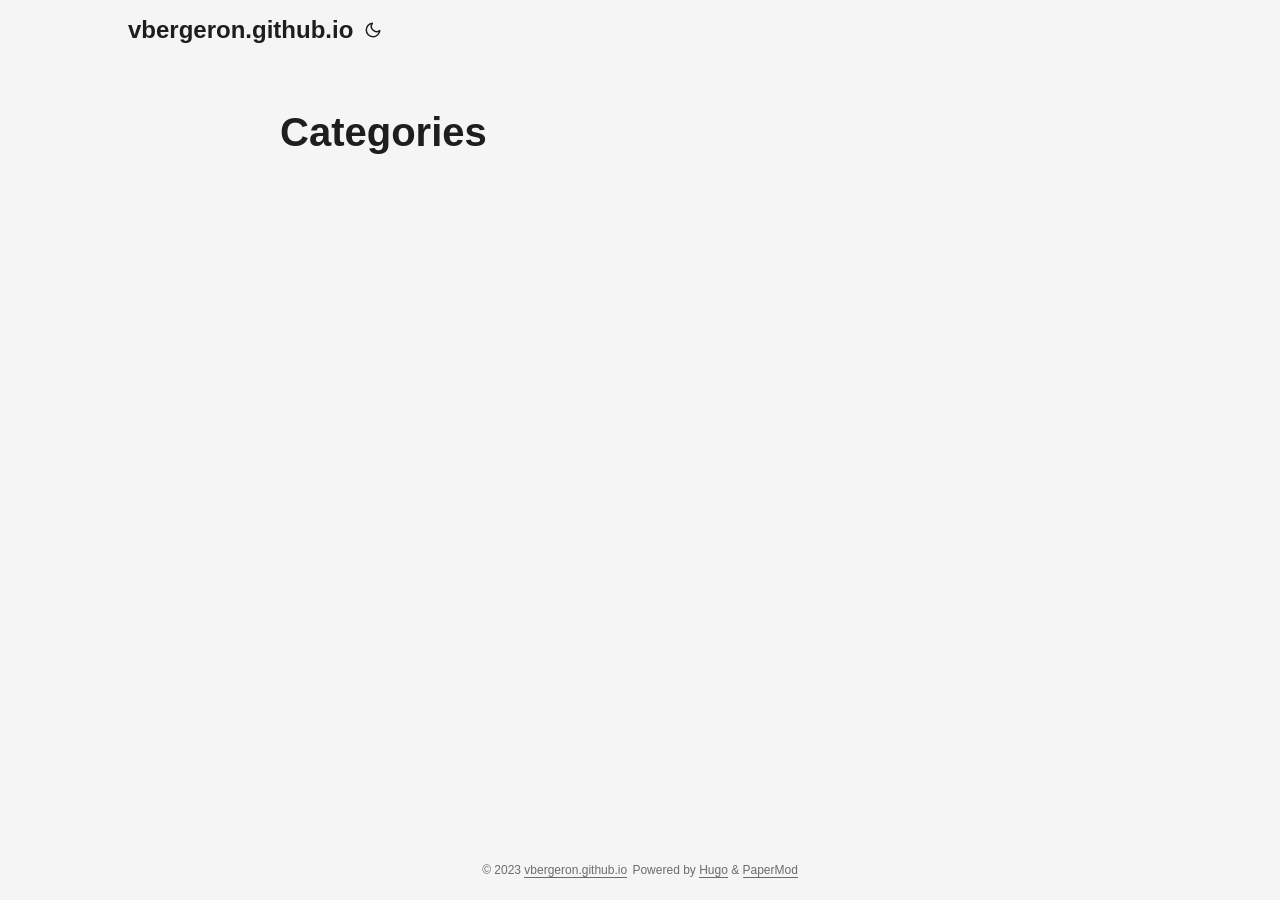
==== categories/index.html @ 91d8688d "0001-fieldmaps" ====
<!DOCTYPE html>
<html lang="en" dir="auto">

<head><meta charset="utf-8">
<meta http-equiv="X-UA-Compatible" content="IE=edge">
<meta name="viewport" content="width=device-width, initial-scale=1, shrink-to-fit=no">
<meta name="robots" content="index, follow">
<title>Categories | vbergeron.github.io</title>
<meta name="keywords" content="">
<meta name="description" content="">
<meta name="author" content="">
<link rel="canonical" href="http://example.org/categories/">
<link crossorigin="anonymous" href="/assets/css/stylesheet.3613efbd0b1772781e8f49935e973cae632a7f61471c05b17be155505ccf87b5.css" integrity="sha256-NhPvvQsXcngej0mTXpc8rmMqf2FHHAWxe&#43;FVUFzPh7U=" rel="preload stylesheet" as="style">
<link rel="icon" href="http://example.org/favicon.ico">
<link rel="icon" type="image/png" sizes="16x16" href="http://example.org/favicon-16x16.png">
<link rel="icon" type="image/png" sizes="32x32" href="http://example.org/favicon-32x32.png">
<link rel="apple-touch-icon" href="http://example.org/apple-touch-icon.png">
<link rel="mask-icon" href="http://example.org/safari-pinned-tab.svg">
<meta name="theme-color" content="#2e2e33">
<meta name="msapplication-TileColor" content="#2e2e33">
<link rel="alternate" type="application/rss+xml" href="http://example.org/categories/index.xml">
<noscript>
    <style>
        #theme-toggle,
        .top-link {
            display: none;
        }

    </style>
    <style>
        @media (prefers-color-scheme: dark) {
            :root {
                --theme: rgb(29, 30, 32);
                --entry: rgb(46, 46, 51);
                --primary: rgb(218, 218, 219);
                --secondary: rgb(155, 156, 157);
                --tertiary: rgb(65, 66, 68);
                --content: rgb(196, 196, 197);
                --hljs-bg: rgb(46, 46, 51);
                --code-bg: rgb(55, 56, 62);
                --border: rgb(51, 51, 51);
            }

            .list {
                background: var(--theme);
            }

            .list:not(.dark)::-webkit-scrollbar-track {
                background: 0 0;
            }

            .list:not(.dark)::-webkit-scrollbar-thumb {
                border-color: var(--theme);
            }
        }

    </style>
</noscript><meta property="og:title" content="Categories" />
<meta property="og:description" content="" />
<meta property="og:type" content="website" />
<meta property="og:url" content="http://example.org/categories/" />

<meta name="twitter:card" content="summary"/>
<meta name="twitter:title" content="Categories"/>
<meta name="twitter:description" content=""/>

</head>

<body class="list" id="top">
<script>
    if (localStorage.getItem("pref-theme") === "dark") {
        document.body.classList.add('dark');
    } else if (localStorage.getItem("pref-theme") === "light") {
        document.body.classList.remove('dark')
    } else if (window.matchMedia('(prefers-color-scheme: dark)').matches) {
        document.body.classList.add('dark');
    }

</script>

<header class="header">
    <nav class="nav">
        <div class="logo">
            <a href="http://example.org/" accesskey="h" title="vbergeron.github.io (Alt + H)">vbergeron.github.io</a>
            <div class="logo-switches">
                <button id="theme-toggle" accesskey="t" title="(Alt + T)">
                    <svg id="moon" xmlns="http://www.w3.org/2000/svg" width="24" height="18" viewBox="0 0 24 24"
                        fill="none" stroke="currentColor" stroke-width="2" stroke-linecap="round"
                        stroke-linejoin="round">
                        <path d="M21 12.79A9 9 0 1 1 11.21 3 7 7 0 0 0 21 12.79z"></path>
                    </svg>
                    <svg id="sun" xmlns="http://www.w3.org/2000/svg" width="24" height="18" viewBox="0 0 24 24"
                        fill="none" stroke="currentColor" stroke-width="2" stroke-linecap="round"
                        stroke-linejoin="round">
                        <circle cx="12" cy="12" r="5"></circle>
                        <line x1="12" y1="1" x2="12" y2="3"></line>
                        <line x1="12" y1="21" x2="12" y2="23"></line>
                        <line x1="4.22" y1="4.22" x2="5.64" y2="5.64"></line>
                        <line x1="18.36" y1="18.36" x2="19.78" y2="19.78"></line>
                        <line x1="1" y1="12" x2="3" y2="12"></line>
                        <line x1="21" y1="12" x2="23" y2="12"></line>
                        <line x1="4.22" y1="19.78" x2="5.64" y2="18.36"></line>
                        <line x1="18.36" y1="5.64" x2="19.78" y2="4.22"></line>
                    </svg>
                </button>
            </div>
        </div>
        <ul id="menu">
        </ul>
    </nav>
</header>
<main class="main">
<header class="page-header">
    <h1>Categories</h1>
</header>

<ul class="terms-tags">
</ul>
    </main>
    
<footer class="footer">
    <span>&copy; 2023 <a href="http://example.org/">vbergeron.github.io</a></span>
    <span>
        Powered by
        <a href="https://gohugo.io/" rel="noopener noreferrer" target="_blank">Hugo</a> &
        <a href="https://github.com/adityatelange/hugo-PaperMod/" rel="noopener" target="_blank">PaperMod</a>
    </span>
</footer>
<a href="#top" aria-label="go to top" title="Go to Top (Alt + G)" class="top-link" id="top-link" accesskey="g">
    <svg xmlns="http://www.w3.org/2000/svg" viewBox="0 0 12 6" fill="currentColor">
        <path d="M12 6H0l6-6z" />
    </svg>
</a>

<script>
    let menu = document.getElementById('menu')
    if (menu) {
        menu.scrollLeft = localStorage.getItem("menu-scroll-position");
        menu.onscroll = function () {
            localStorage.setItem("menu-scroll-position", menu.scrollLeft);
        }
    }

    document.querySelectorAll('a[href^="#"]').forEach(anchor => {
        anchor.addEventListener("click", function (e) {
            e.preventDefault();
            var id = this.getAttribute("href").substr(1);
            if (!window.matchMedia('(prefers-reduced-motion: reduce)').matches) {
                document.querySelector(`[id='${decodeURIComponent(id)}']`).scrollIntoView({
                    behavior: "smooth"
                });
            } else {
                document.querySelector(`[id='${decodeURIComponent(id)}']`).scrollIntoView();
            }
            if (id === "top") {
                history.replaceState(null, null, " ");
            } else {
                history.pushState(null, null, `#${id}`);
            }
        });
    });

</script>
<script>
    var mybutton = document.getElementById("top-link");
    window.onscroll = function () {
        if (document.body.scrollTop > 800 || document.documentElement.scrollTop > 800) {
            mybutton.style.visibility = "visible";
            mybutton.style.opacity = "1";
        } else {
            mybutton.style.visibility = "hidden";
            mybutton.style.opacity = "0";
        }
    };

</script>
<script>
    document.getElementById("theme-toggle").addEventListener("click", () => {
        if (document.body.className.includes("dark")) {
            document.body.classList.remove('dark');
            localStorage.setItem("pref-theme", 'light');
        } else {
            document.body.classList.add('dark');
            localStorage.setItem("pref-theme", 'dark');
        }
    })

</script>
</body>

</html>
---- assets/css/stylesheet.3613efbd0b1772781e8f49935e973cae632a7f61471c05b17be155505ccf87b5.css ----
/*
  PaperMod v7
  License: MIT https://github.com/adityatelange/hugo-PaperMod/blob/master/LICENSE
  Copyright (c) 2020 nanxiaobei and adityatelange
  Copyright (c) 2021-2023 adityatelange
*/
:root{--gap:24px;--content-gap:20px;--nav-width:1024px;--main-width:720px;--header-height:60px;--footer-height:60px;--radius:8px;--theme:rgb(255, 255, 255);--entry:rgb(255, 255, 255);--primary:rgb(30, 30, 30);--secondary:rgb(108, 108, 108);--tertiary:rgb(214, 214, 214);--content:rgb(31, 31, 31);--hljs-bg:rgb(28, 29, 33);--code-bg:rgb(245, 245, 245);--border:rgb(238, 238, 238)}.dark{--theme:rgb(29, 30, 32);--entry:rgb(46, 46, 51);--primary:rgb(218, 218, 219);--secondary:rgb(155, 156, 157);--tertiary:rgb(65, 66, 68);--content:rgb(196, 196, 197);--hljs-bg:rgb(46, 46, 51);--code-bg:rgb(55, 56, 62);--border:rgb(51, 51, 51)}.list{background:var(--code-bg)}.dark.list{background:var(--theme)}*,::after,::before{box-sizing:border-box}html{-webkit-tap-highlight-color:transparent;overflow-y:scroll}a,button,body,h1,h2,h3,h4,h5,h6{color:var(--primary)}body{font-family:-apple-system,BlinkMacSystemFont,segoe ui,Roboto,Oxygen,Ubuntu,Cantarell,open sans,helvetica neue,sans-serif;font-size:18px;line-height:1.6;word-break:break-word;background:var(--theme)}article,aside,figcaption,figure,footer,header,hgroup,main,nav,section,table{display:block}h1,h2,h3,h4,h5,h6{line-height:1.2}h1,h2,h3,h4,h5,h6,p{margin-top:0;margin-bottom:0}ul{padding:0}a{text-decoration:none}body,figure,ul{margin:0}table{width:100%;border-collapse:collapse;border-spacing:0;overflow-x:auto;word-break:keep-all}button,input,textarea{padding:0;font:inherit;background:0 0;border:0}input,textarea{outline:0}button,input[type=button],input[type=submit]{cursor:pointer}input:-webkit-autofill,textarea:-webkit-autofill{box-shadow:0 0 0 50px var(--theme)inset}img{display:block;max-width:100%}.not-found{position:absolute;left:0;right:0;display:flex;align-items:center;justify-content:center;height:80%;font-size:160px;font-weight:700}.archive-posts{width:100%;font-size:16px}.archive-year{margin-top:40px}.archive-year:not(:last-of-type){border-bottom:2px solid var(--border)}.archive-month{display:flex;align-items:flex-start;padding:10px 0}.archive-month-header{margin:25px 0;width:200px}.archive-month:not(:last-of-type){border-bottom:1px solid var(--border)}.archive-entry{position:relative;padding:5px;margin:10px 0}.archive-entry-title{margin:5px 0;font-weight:400}.archive-count,.archive-meta{color:var(--secondary);font-size:14px}.footer,.top-link{font-size:12px;color:var(--secondary)}.footer{max-width:calc(var(--main-width) + var(--gap) * 2);margin:auto;padding:calc((var(--footer-height) - var(--gap))/2)var(--gap);text-align:center;line-height:24px}.footer span{margin-inline-start:1px;margin-inline-end:1px}.footer span:last-child{white-space:nowrap}.footer a{color:inherit;border-bottom:1px solid var(--secondary)}.footer a:hover{border-bottom:1px solid var(--primary)}.top-link{visibility:hidden;position:fixed;bottom:60px;right:30px;z-index:99;background:var(--tertiary);width:42px;height:42px;padding:12px;border-radius:64px;transition:visibility .5s,opacity .8s linear}.top-link,.top-link svg{filter:drop-shadow(0 0 0 var(--theme))}.footer a:hover,.top-link:hover{color:var(--primary)}.top-link:focus,#theme-toggle:focus{outline:0}.nav{display:flex;flex-wrap:wrap;justify-content:space-between;max-width:calc(var(--nav-width) + var(--gap) * 2);margin-inline-start:auto;margin-inline-end:auto;line-height:var(--header-height)}.nav a{display:block}.logo,#menu{display:flex;margin:auto var(--gap)}.logo{flex-wrap:inherit}.logo a{font-size:24px;font-weight:700}.logo a img,.logo a svg{display:inline;vertical-align:middle;pointer-events:none;transform:translate(0,-10%);border-radius:6px;margin-inline-end:8px}button#theme-toggle{font-size:26px;margin:auto 4px}body.dark #moon{vertical-align:middle;display:none}body:not(.dark) #sun{display:none}#menu{list-style:none;word-break:keep-all;overflow-x:auto;white-space:nowrap}#menu li+li{margin-inline-start:var(--gap)}#menu a{font-size:16px}#menu .active{font-weight:500;border-bottom:2px solid}.lang-switch li,.lang-switch ul,.logo-switches{display:inline-flex;margin:auto 4px}.lang-switch{display:flex;flex-wrap:inherit}.lang-switch a{margin:auto 3px;font-size:16px;font-weight:500}.logo-switches{flex-wrap:inherit}.main{position:relative;min-height:calc(100vh - var(--header-height) - var(--footer-height));max-width:calc(var(--main-width) + var(--gap) * 2);margin:auto;padding:var(--gap)}.page-header h1{font-size:40px}.pagination{display:flex}.pagination a{color:var(--theme);font-size:13px;line-height:36px;background:var(--primary);border-radius:calc(36px/2);padding:0 16px}.pagination .next{margin-inline-start:auto}.social-icons{padding:12px 0}.social-icons a:not(:last-of-type){margin-inline-end:12px}.social-icons a svg{height:26px;width:26px}code{direction:ltr}div.highlight,pre{position:relative}.copy-code{display:none;position:absolute;top:4px;right:4px;color:rgba(255,255,255,.8);background:rgba(78,78,78,.8);border-radius:var(--radius);padding:0 5px;font-size:14px;user-select:none}div.highlight:hover .copy-code,pre:hover .copy-code{display:block}.first-entry{position:relative;display:flex;flex-direction:column;justify-content:center;min-height:320px;margin:var(--gap)0 calc(var(--gap) * 2)}.first-entry .entry-header{overflow:hidden;display:-webkit-box;-webkit-box-orient:vertical;-webkit-line-clamp:3}.first-entry .entry-header h1{font-size:34px;line-height:1.3}.first-entry .entry-content{margin:14px 0;font-size:16px;-webkit-line-clamp:3}.first-entry .entry-footer{font-size:14px}.home-info .entry-content{-webkit-line-clamp:unset}.post-entry{position:relative;margin-bottom:var(--gap);padding:var(--gap);background:var(--entry);border-radius:var(--radius);transition:transform .1s;border:1px solid var(--border)}.post-entry:active{transform:scale(.96)}.tag-entry .entry-cover{display:none}.entry-header h2{font-size:24px;line-height:1.3}.entry-content{margin:8px 0;color:var(--secondary);font-size:14px;line-height:1.6;overflow:hidden;display:-webkit-box;-webkit-box-orient:vertical;-webkit-line-clamp:2}.entry-footer{color:var(--secondary);font-size:13px}.entry-link{position:absolute;left:0;right:0;top:0;bottom:0}.entry-cover,.entry-isdraft{font-size:14px;color:var(--secondary)}.entry-cover{margin-bottom:var(--gap);text-align:center}.entry-cover img{border-radius:var(--radius);pointer-events:none;width:100%;height:auto}.entry-cover a{color:var(--secondary);box-shadow:0 1px 0 var(--primary)}.page-header,.post-header{margin:24px auto var(--content-gap)}.post-title{margin-bottom:2px;font-size:40px}.post-description{margin-top:10px;margin-bottom:5px}.post-meta,.breadcrumbs{color:var(--secondary);font-size:14px;display:flex;flex-wrap:wrap}.post-meta .i18n_list li{display:inline-flex;list-style:none;margin:auto 3px;box-shadow:0 1px 0 var(--secondary)}.breadcrumbs a{font-size:16px}.post-content{color:var(--content)}.post-content h3,.post-content h4,.post-content h5,.post-content h6{margin:24px 0 16px}.post-content h1{margin:40px auto 32px;font-size:40px}.post-content h2{margin:32px auto 24px;font-size:32px}.post-content h3{font-size:24px}.post-content h4{font-size:16px}.post-content h5{font-size:14px}.post-content h6{font-size:12px}.post-content a,.toc a:hover{box-shadow:0 1px;box-decoration-break:clone;-webkit-box-decoration-break:clone}.post-content a code{margin:auto 0;border-radius:0;box-shadow:0 -1px 0 var(--primary)inset}.post-content del{text-decoration:line-through}.post-content dl,.post-content ol,.post-content p,.post-content figure,.post-content ul{margin-bottom:var(--content-gap)}.post-content ol,.post-content ul{padding-inline-start:20px}.post-content li{margin-top:5px}.post-content li p{margin-bottom:0}.post-content dl{display:flex;flex-wrap:wrap;margin:0}.post-content dt{width:25%;font-weight:700}.post-content dd{width:75%;margin-inline-start:0;padding-inline-start:10px}.post-content dd~dd,.post-content dt~dt{margin-top:10px}.post-content table{margin-bottom:32px}.post-content table th,.post-content table:not(.highlighttable,.highlight table,.gist .highlight) td{min-width:80px;padding:12px 8px;line-height:1.5;border-bottom:1px solid var(--border)}.post-content table th{font-size:14px;text-align:start}.post-content table:not(.highlighttable) td code:only-child{margin:auto 0}.post-content .highlight table{border-radius:var(--radius)}.post-content .highlight:not(table){margin:10px auto;background:var(--hljs-bg)!important;border-radius:var(--radius);direction:ltr}.post-content li>.highlight{margin-inline-end:0}.post-content ul pre{margin-inline-start:calc(var(--gap) * -2)}.post-content .highlight pre{margin:0}.post-content .highlighttable{table-layout:fixed}.post-content .highlighttable td:first-child{width:40px}.post-content .highlighttable td .linenodiv{padding-inline-end:0!important}.post-content .highlighttable td .highlight,.post-content .highlighttable td .linenodiv pre{margin-bottom:0}.post-content code{margin:auto 4px;padding:4px 6px;font-size:.78em;line-height:1.5;background:var(--code-bg);border-radius:2px}.post-content pre code{display:block;margin:auto 0;padding:10px;color:#d5d5d6;background:var(--hljs-bg)!important;border-radius:var(--radius);overflow-x:auto;word-break:break-all}.post-content blockquote{margin:20px 0;padding:0 14px;border-inline-start:3px solid var(--primary)}.post-content hr{margin:30px 0;height:2px;background:var(--tertiary);border:0}.post-content iframe{max-width:100%}.post-content img{border-radius:4px;margin:1rem 0}.post-content img[src*="#center"]{margin:1rem auto}.post-content figure.align-center{text-align:center}.post-content figure>figcaption{color:var(--primary);font-size:16px;font-weight:700;margin:8px 0 16px}.post-content figure>figcaption>p{color:var(--secondary);font-size:14px;font-weight:400}.toc{margin:0 2px 40px;border:1px solid var(--border);background:var(--code-bg);border-radius:var(--radius);padding:.4em}.dark .toc{background:var(--entry)}.toc details summary{cursor:zoom-in;margin-inline-start:20px}.toc details[open] summary{cursor:zoom-out}.toc .details{display:inline;font-weight:500}.toc .inner{margin:0 20px;padding:10px 20px}.toc li ul{margin-inline-start:var(--gap)}.toc summary:focus{outline:0}.post-footer{margin-top:56px}.post-tags li{display:inline-block;margin-inline-end:3px;margin-bottom:5px}.post-tags a,.share-buttons,.paginav{border-radius:var(--radius);background:var(--code-bg);border:1px solid var(--border)}.post-tags a{display:block;padding-inline-start:14px;padding-inline-end:14px;color:var(--secondary);font-size:14px;line-height:34px;background:var(--code-bg)}.post-tags a:hover,.paginav a:hover{background:var(--border)}.share-buttons{margin:14px 0;padding-inline-start:var(--radius);display:flex;justify-content:center;overflow-x:auto}.share-buttons a{margin-top:10px}.share-buttons a:not(:last-of-type){margin-inline-end:12px}h1:hover .anchor,h2:hover .anchor,h3:hover .anchor,h4:hover .anchor,h5:hover .anchor,h6:hover .anchor{display:inline-flex;color:var(--secondary);margin-inline-start:8px;font-weight:500;user-select:none}.paginav{margin:10px 0;display:flex;line-height:30px;border-radius:var(--radius)}.paginav a{padding-inline-start:14px;padding-inline-end:14px;border-radius:var(--radius)}.paginav .title{letter-spacing:1px;text-transform:uppercase;font-size:small;color:var(--secondary)}.paginav .prev,.paginav .next{width:50%}.paginav span:hover:not(.title){box-shadow:0 1px}.paginav .next{margin-inline-start:auto;text-align:right}[dir=rtl] .paginav .next{text-align:left}h1>a>svg{display:inline}img.in-text{display:inline;margin:auto}.buttons,.main .profile{display:flex;justify-content:center}.main .profile{align-items:center;min-height:calc(100vh - var(--header-height) - var(--footer-height) - (var(--gap) * 2));text-align:center}.profile .profile_inner h1{padding:12px 0}.profile img{display:inline-table;border-radius:50%}.buttons{flex-wrap:wrap;max-width:400px;margin:0 auto}.button{background:var(--tertiary);border-radius:var(--radius);margin:8px;padding:6px;transition:transform .1s}.button-inner{padding:0 8px}.button:active{transform:scale(.96)}#searchbox input{padding:4px 10px;width:100%;color:var(--primary);font-weight:700;border:2px solid var(--tertiary);border-radius:var(--radius)}#searchbox input:focus{border-color:var(--secondary)}#searchResults li{list-style:none;border-radius:var(--radius);padding:10px;margin:10px 0;position:relative;font-weight:500}#searchResults{margin:10px 0;width:100%}#searchResults li:active{transition:transform .1s;transform:scale(.98)}#searchResults a{position:absolute;width:100%;height:100%;top:0;left:0;outline:none}#searchResults .focus{transform:scale(.98);border:2px solid var(--tertiary)}.terms-tags li{display:inline-block;margin:10px;font-weight:500}.terms-tags a{display:block;padding:3px 10px;background:var(--tertiary);border-radius:6px;transition:transform .1s}.terms-tags a:active{background:var(--tertiary);transform:scale(.96)}.hljs-comment,.hljs-quote{color:#b6b18b}.hljs-deletion,.hljs-name,.hljs-regexp,.hljs-selector-class,.hljs-selector-id,.hljs-tag,.hljs-template-variable,.hljs-variable{color:#eb3c54}.hljs-built_in,.hljs-builtin-name,.hljs-link,.hljs-literal,.hljs-meta,.hljs-number,.hljs-params,.hljs-type{color:#e7ce56}.hljs-attribute{color:#ee7c2b}.hljs-addition,.hljs-bullet,.hljs-string,.hljs-symbol{color:#4fb4d7}.hljs-section,.hljs-title{color:#78bb65}.hljs-keyword,.hljs-selector-tag{color:#b45ea4}.hljs{display:block;overflow-x:auto;background:#1c1d21;color:#c0c5ce;padding:.5em}.hljs-emphasis{font-style:italic}.hljs-strong{font-weight:700}::-webkit-scrollbar-track{background:0 0}.list:not(.dark)::-webkit-scrollbar-track{background:var(--code-bg)}::-webkit-scrollbar-thumb{background:var(--tertiary);border:5px solid var(--theme);border-radius:var(--radius)}.list:not(.dark)::-webkit-scrollbar-thumb{border:5px solid var(--code-bg)}::-webkit-scrollbar-thumb:hover{background:var(--secondary)}::-webkit-scrollbar:not(.highlighttable,.highlight table,.gist .highlight){background:var(--theme)}.post-content .highlighttable td .highlight pre code::-webkit-scrollbar{display:none}.post-content :not(table) ::-webkit-scrollbar-thumb{border:2px solid var(--hljs-bg);background:#717175}.post-content :not(table) ::-webkit-scrollbar-thumb:hover{background:#a3a3a5}.gist table::-webkit-scrollbar-thumb{border:2px solid #fff;background:#adadad}.gist table::-webkit-scrollbar-thumb:hover{background:#707070}.post-content table::-webkit-scrollbar-thumb{border-width:2px}@media screen and (min-width:768px){::-webkit-scrollbar{width:19px;height:11px}}@media screen and (max-width:768px){:root{--gap:14px}.profile img{transform:scale(.85)}.first-entry{min-height:260px}.archive-month{flex-direction:column}.archive-year{margin-top:20px}.footer{padding:calc((var(--footer-height) - var(--gap) - 10px)/2)var(--gap)}}@media screen and (max-width:900px){.list .top-link{transform:translateY(-5rem)}}@media(prefers-reduced-motion){.terms-tags a:active,.button:active,.post-entry:active,.top-link,#searchResults .focus,#searchResults li:active{transform:none}}
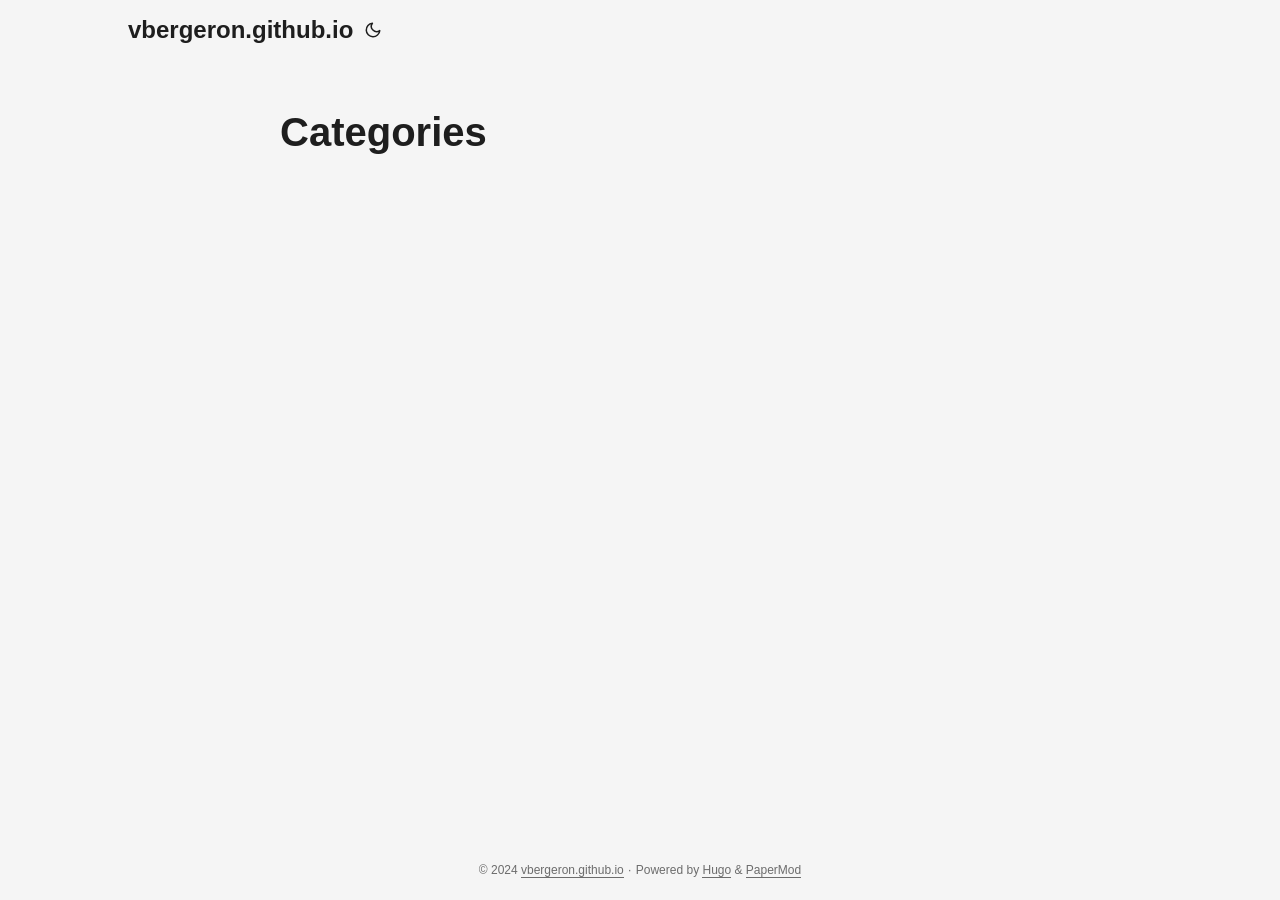
==== commit 93a85467: "updated 0002" ====
--- a/categories/index.html
+++ b/categories/index.html
@@ -9,16 +9,17 @@
 <meta name="keywords" content="">
 <meta name="description" content="">
 <meta name="author" content="">
-<link rel="canonical" href="http://example.org/categories/">
-<link crossorigin="anonymous" href="/assets/css/stylesheet.3613efbd0b1772781e8f49935e973cae632a7f61471c05b17be155505ccf87b5.css" integrity="sha256-NhPvvQsXcngej0mTXpc8rmMqf2FHHAWxe&#43;FVUFzPh7U=" rel="preload stylesheet" as="style">
-<link rel="icon" href="http://example.org/favicon.ico">
-<link rel="icon" type="image/png" sizes="16x16" href="http://example.org/favicon-16x16.png">
-<link rel="icon" type="image/png" sizes="32x32" href="http://example.org/favicon-32x32.png">
-<link rel="apple-touch-icon" href="http://example.org/apple-touch-icon.png">
-<link rel="mask-icon" href="http://example.org/safari-pinned-tab.svg">
+<link rel="canonical" href="https://vbergeron.github.io/categories/">
+<link crossorigin="anonymous" href="/assets/css/stylesheet.d6fcd20a4fb86efa4dfac8ec95da60244cc8871042183da1ef28e3a762ad79c8.css" integrity="sha256-1vzSCk&#43;4bvpN&#43;sjsldpgJEzIhxBCGD2h7yjjp2Ktecg=" rel="preload stylesheet" as="style">
+<link rel="icon" href="https://vbergeron.github.io/favicon.ico">
+<link rel="icon" type="image/png" sizes="16x16" href="https://vbergeron.github.io/favicon-16x16.png">
+<link rel="icon" type="image/png" sizes="32x32" href="https://vbergeron.github.io/favicon-32x32.png">
+<link rel="apple-touch-icon" href="https://vbergeron.github.io/apple-touch-icon.png">
+<link rel="mask-icon" href="https://vbergeron.github.io/safari-pinned-tab.svg">
 <meta name="theme-color" content="#2e2e33">
 <meta name="msapplication-TileColor" content="#2e2e33">
-<link rel="alternate" type="application/rss+xml" href="http://example.org/categories/index.xml">
+<link rel="alternate" type="application/rss+xml" href="https://vbergeron.github.io/categories/index.xml">
+<link rel="alternate" hreflang="en" href="https://vbergeron.github.io/categories/">
 <noscript>
     <style>
         #theme-toggle,
@@ -36,7 +37,7 @@
                 --secondary: rgb(155, 156, 157);
                 --tertiary: rgb(65, 66, 68);
                 --content: rgb(196, 196, 197);
-                --hljs-bg: rgb(46, 46, 51);
+                --code-block-bg: rgb(46, 46, 51);
                 --code-bg: rgb(55, 56, 62);
                 --border: rgb(51, 51, 51);
             }
@@ -55,14 +56,14 @@
         }
 
     </style>
-</noscript><meta property="og:title" content="Categories" />
-<meta property="og:description" content="" />
-<meta property="og:type" content="website" />
-<meta property="og:url" content="http://example.org/categories/" />
-
-<meta name="twitter:card" content="summary"/>
-<meta name="twitter:title" content="Categories"/>
-<meta name="twitter:description" content=""/>
+</noscript><meta property="og:url" content="https://vbergeron.github.io/categories/">
+  <meta property="og:site_name" content="vbergeron.github.io">
+  <meta property="og:title" content="Categories">
+  <meta property="og:locale" content="en-us">
+  <meta property="og:type" content="website">
+<meta name="twitter:card" content="summary">
+<meta name="twitter:title" content="Categories">
+<meta name="twitter:description" content="">
 
 </head>
 
@@ -81,7 +82,7 @@
 <header class="header">
     <nav class="nav">
         <div class="logo">
-            <a href="http://example.org/" accesskey="h" title="vbergeron.github.io (Alt + H)">vbergeron.github.io</a>
+            <a href="https://vbergeron.github.io/" accesskey="h" title="vbergeron.github.io (Alt + H)">vbergeron.github.io</a>
             <div class="logo-switches">
                 <button id="theme-toggle" accesskey="t" title="(Alt + T)">
                     <svg id="moon" xmlns="http://www.w3.org/2000/svg" width="24" height="18" viewBox="0 0 24 24"
@@ -119,7 +120,8 @@
     </main>
     
 <footer class="footer">
-    <span>&copy; 2023 <a href="http://example.org/">vbergeron.github.io</a></span>
+        <span>&copy; 2024 <a href="https://vbergeron.github.io/">vbergeron.github.io</a></span> · 
+
     <span>
         Powered by
         <a href="https://gohugo.io/" rel="noopener noreferrer" target="_blank">Hugo</a> &
--- a/assets/css/stylesheet.d6fcd20a4fb86efa4dfac8ec95da60244cc8871042183da1ef28e3a762ad79c8.css
+++ b/assets/css/stylesheet.d6fcd20a4fb86efa4dfac8ec95da60244cc8871042183da1ef28e3a762ad79c8.css
@@ -0,0 +1,7 @@
+/*
+  PaperMod v8+
+  License: MIT https://github.com/adityatelange/hugo-PaperMod/blob/master/LICENSE
+  Copyright (c) 2020 nanxiaobei and adityatelange
+  Copyright (c) 2021-2024 adityatelange
+*/
+:root{--gap:24px;--content-gap:20px;--nav-width:1024px;--main-width:720px;--header-height:60px;--footer-height:60px;--radius:8px;--theme:rgb(255, 255, 255);--entry:rgb(255, 255, 255);--primary:rgb(30, 30, 30);--secondary:rgb(108, 108, 108);--tertiary:rgb(214, 214, 214);--content:rgb(31, 31, 31);--code-block-bg:rgb(28, 29, 33);--code-bg:rgb(245, 245, 245);--border:rgb(238, 238, 238)}.dark{--theme:rgb(29, 30, 32);--entry:rgb(46, 46, 51);--primary:rgb(218, 218, 219);--secondary:rgb(155, 156, 157);--tertiary:rgb(65, 66, 68);--content:rgb(196, 196, 197);--code-block-bg:rgb(46, 46, 51);--code-bg:rgb(55, 56, 62);--border:rgb(51, 51, 51)}.list{background:var(--code-bg)}.dark.list{background:var(--theme)}*,::after,::before{box-sizing:border-box}html{-webkit-tap-highlight-color:transparent;overflow-y:scroll;-webkit-text-size-adjust:100%;text-size-adjust:100%}a,button,body,h1,h2,h3,h4,h5,h6{color:var(--primary)}body{font-family:-apple-system,BlinkMacSystemFont,segoe ui,Roboto,Oxygen,Ubuntu,Cantarell,open sans,helvetica neue,sans-serif;font-size:18px;line-height:1.6;word-break:break-word;background:var(--theme)}article,aside,figcaption,figure,footer,header,hgroup,main,nav,section,table{display:block}h1,h2,h3,h4,h5,h6{line-height:1.2}h1,h2,h3,h4,h5,h6,p{margin-top:0;margin-bottom:0}ul{padding:0}a{text-decoration:none}body,figure,ul{margin:0}table{width:100%;border-collapse:collapse;border-spacing:0;overflow-x:auto;word-break:keep-all}button,input,textarea{padding:0;font:inherit;background:0 0;border:0}input,textarea{outline:0}button,input[type=button],input[type=submit]{cursor:pointer}input:-webkit-autofill,textarea:-webkit-autofill{box-shadow:0 0 0 50px var(--theme)inset}img{display:block;max-width:100%}.not-found{position:absolute;left:0;right:0;display:flex;align-items:center;justify-content:center;height:80%;font-size:160px;font-weight:700}.archive-posts{width:100%;font-size:16px}.archive-year{margin-top:40px}.archive-year:not(:last-of-type){border-bottom:2px solid var(--border)}.archive-month{display:flex;align-items:flex-start;padding:10px 0}.archive-month-header{margin:25px 0;width:200px}.archive-month:not(:last-of-type){border-bottom:1px solid var(--border)}.archive-entry{position:relative;padding:5px;margin:10px 0}.archive-entry-title{margin:5px 0;font-weight:400}.archive-count,.archive-meta{color:var(--secondary);font-size:14px}.footer,.top-link{font-size:12px;color:var(--secondary)}.footer{max-width:calc(var(--main-width) + var(--gap) * 2);margin:auto;padding:calc((var(--footer-height) - var(--gap))/2)var(--gap);text-align:center;line-height:24px}.footer span{margin-inline-start:1px;margin-inline-end:1px}.footer span:last-child{white-space:nowrap}.footer a{color:inherit;border-bottom:1px solid var(--secondary)}.footer a:hover{border-bottom:1px solid var(--primary)}.top-link{visibility:hidden;position:fixed;bottom:60px;right:30px;z-index:99;background:var(--tertiary);width:42px;height:42px;padding:12px;border-radius:64px;transition:visibility .5s,opacity .8s linear}.top-link,.top-link svg{filter:drop-shadow(0 0 0 var(--theme))}.footer a:hover,.top-link:hover{color:var(--primary)}.top-link:focus,#theme-toggle:focus{outline:0}.nav{display:flex;flex-wrap:wrap;justify-content:space-between;max-width:calc(var(--nav-width) + var(--gap) * 2);margin-inline-start:auto;margin-inline-end:auto;line-height:var(--header-height)}.nav a{display:block}.logo,#menu{display:flex;margin:auto var(--gap)}.logo{flex-wrap:inherit}.logo a{font-size:24px;font-weight:700}.logo a img,.logo a svg{display:inline;vertical-align:middle;pointer-events:none;transform:translate(0,-10%);border-radius:6px;margin-inline-end:8px}button#theme-toggle{font-size:26px;margin:auto 4px}body.dark #moon{vertical-align:middle;display:none}body:not(.dark) #sun{display:none}#menu{list-style:none;word-break:keep-all;overflow-x:auto;white-space:nowrap}#menu li+li{margin-inline-start:var(--gap)}#menu a{font-size:16px}#menu .active{font-weight:500;border-bottom:2px solid}.lang-switch li,.lang-switch ul,.logo-switches{display:inline-flex;margin:auto 4px}.lang-switch{display:flex;flex-wrap:inherit}.lang-switch a{margin:auto 3px;font-size:16px;font-weight:500}.logo-switches{flex-wrap:inherit}.main{position:relative;min-height:calc(100vh - var(--header-height) - var(--footer-height));max-width:calc(var(--main-width) + var(--gap) * 2);margin:auto;padding:var(--gap)}.page-header h1{font-size:40px}.pagination{display:flex}.pagination a{color:var(--theme);font-size:13px;line-height:36px;background:var(--primary);border-radius:calc(36px/2);padding:0 16px}.pagination .next{margin-inline-start:auto}.social-icons a{display:inline-flex;padding:10px}.social-icons a svg{height:26px;width:26px}code{direction:ltr}div.highlight,pre{position:relative}.copy-code{display:none;position:absolute;top:4px;right:4px;color:rgba(255,255,255,.8);background:rgba(78,78,78,.8);border-radius:var(--radius);padding:0 5px;font-size:14px;user-select:none}div.highlight:hover .copy-code,pre:hover .copy-code{display:block}.first-entry{position:relative;display:flex;flex-direction:column;justify-content:center;min-height:320px;margin:var(--gap)0 calc(var(--gap) * 2)}.first-entry .entry-header{overflow:hidden;display:-webkit-box;-webkit-box-orient:vertical;-webkit-line-clamp:3}.first-entry .entry-header h1{font-size:34px;line-height:1.3}.first-entry .entry-content{margin:14px 0;font-size:16px;-webkit-line-clamp:3}.first-entry .entry-footer{font-size:14px}.home-info .entry-content{-webkit-line-clamp:unset}.post-entry{position:relative;margin-bottom:var(--gap);padding:var(--gap);background:var(--entry);border-radius:var(--radius);transition:transform .1s;border:1px solid var(--border)}.post-entry:active{transform:scale(.96)}.tag-entry .entry-cover{display:none}.entry-header h2{font-size:24px;line-height:1.3}.entry-content{margin:8px 0;color:var(--secondary);font-size:14px;line-height:1.6;overflow:hidden;display:-webkit-box;-webkit-box-orient:vertical;-webkit-line-clamp:2}.entry-footer{color:var(--secondary);font-size:13px}.entry-link{position:absolute;left:0;right:0;top:0;bottom:0}.entry-hint{color:var(--secondary)}.entry-hint-parent{display:flex;justify-content:space-between}.entry-cover{font-size:14px;margin-bottom:var(--gap);text-align:center}.entry-cover img{border-radius:var(--radius);pointer-events:none;width:100%;height:auto}.entry-cover a{color:var(--secondary);box-shadow:0 1px 0 var(--primary)}.page-header,.post-header{margin:24px auto var(--content-gap)}.post-title{margin-bottom:2px;font-size:40px}.post-description{margin-top:10px;margin-bottom:5px}.post-meta,.breadcrumbs{color:var(--secondary);font-size:14px;display:flex;flex-wrap:wrap}.post-meta .i18n_list li{display:inline-flex;list-style:none;margin:auto 3px;box-shadow:0 1px 0 var(--secondary)}.breadcrumbs a{font-size:16px}.post-content{color:var(--content)}.post-content h3,.post-content h4,.post-content h5,.post-content h6{margin:24px 0 16px}.post-content h1{margin:40px auto 32px;font-size:40px}.post-content h2{margin:32px auto 24px;font-size:32px}.post-content h3{font-size:24px}.post-content h4{font-size:16px}.post-content h5{font-size:14px}.post-content h6{font-size:12px}.post-content a,.toc a:hover{box-shadow:0 1px;box-decoration-break:clone;-webkit-box-decoration-break:clone}.post-content a code{margin:auto 0;border-radius:0;box-shadow:0 -1px 0 var(--primary)inset}.post-content del{text-decoration:line-through}.post-content dl,.post-content ol,.post-content p,.post-content figure,.post-content ul{margin-bottom:var(--content-gap)}.post-content ol,.post-content ul{padding-inline-start:20px}.post-content li{margin-top:5px}.post-content li p{margin-bottom:0}.post-content dl{display:flex;flex-wrap:wrap;margin:0}.post-content dt{width:25%;font-weight:700}.post-content dd{width:75%;margin-inline-start:0;padding-inline-start:10px}.post-content dd~dd,.post-content dt~dt{margin-top:10px}.post-content table{margin-bottom:var(--content-gap)}.post-content table th,.post-content table:not(.highlighttable,.highlight table,.gist .highlight) td{min-width:80px;padding:8px 5px;line-height:1.5;border-bottom:1px solid var(--border)}.post-content table th{text-align:start}.post-content table:not(.highlighttable) td code:only-child{margin:auto 0}.post-content .highlight table{border-radius:var(--radius)}.post-content .highlight:not(table){margin:10px auto;background:var(--code-block-bg)!important;border-radius:var(--radius);direction:ltr}.post-content li>.highlight{margin-inline-end:0}.post-content ul pre{margin-inline-start:calc(var(--gap) * -2)}.post-content .highlight pre{margin:0}.post-content .highlighttable{table-layout:fixed}.post-content .highlighttable td:first-child{width:40px}.post-content .highlighttable td .linenodiv{padding-inline-end:0!important}.post-content .highlighttable td .highlight,.post-content .highlighttable td .linenodiv pre{margin-bottom:0}.post-content code{margin:auto 4px;padding:4px 6px;font-size:.78em;line-height:1.5;background:var(--code-bg);border-radius:2px}.post-content pre code{display:grid;margin:auto 0;padding:10px;color:#d5d5d6;background:var(--code-block-bg)!important;border-radius:var(--radius);overflow-x:auto;word-break:break-all}.post-content blockquote{margin:20px 0;padding:0 14px;border-inline-start:3px solid var(--primary)}.post-content hr{margin:30px 0;height:2px;background:var(--tertiary);border:0}.post-content iframe{max-width:100%}.post-content img{border-radius:4px;margin:1rem 0}.post-content img[src*="#center"]{margin:1rem auto}.post-content figure.align-center{text-align:center}.post-content figure>figcaption{color:var(--primary);font-size:16px;font-weight:700;margin:8px 0 16px}.post-content figure>figcaption>p{color:var(--secondary);font-size:14px;font-weight:400}.toc{margin:0 2px 40px;border:1px solid var(--border);background:var(--code-bg);border-radius:var(--radius);padding:.4em}.dark .toc{background:var(--entry)}.toc details summary{cursor:zoom-in;margin-inline-start:10px;user-select:none}.toc details[open] summary{cursor:zoom-out}.toc .details{display:inline;font-weight:500}.toc .inner{margin:5px 20px 0;padding:0 10px;opacity:.9}.toc li ul{margin-inline-start:var(--gap)}.toc summary:focus{outline:0}.post-footer{margin-top:56px}.post-footer>*{margin-bottom:10px}.post-tags{display:flex;flex-wrap:wrap;gap:10px}.post-tags li{display:inline-block}.post-tags a,.share-buttons,.paginav{border-radius:var(--radius);background:var(--code-bg);border:1px solid var(--border)}.post-tags a{display:block;padding:0 14px;color:var(--secondary);font-size:14px;line-height:34px;background:var(--code-bg)}.post-tags a:hover,.paginav a:hover{background:var(--border)}.share-buttons{padding:10px;display:flex;justify-content:center;overflow-x:auto;gap:10px}.share-buttons li,.share-buttons a{display:inline-flex}.share-buttons a:not(:last-of-type){margin-inline-end:12px}h1:hover .anchor,h2:hover .anchor,h3:hover .anchor,h4:hover .anchor,h5:hover .anchor,h6:hover .anchor{display:inline-flex;color:var(--secondary);margin-inline-start:8px;font-weight:500;user-select:none}.paginav{display:flex;line-height:30px}.paginav a{padding-inline-start:14px;padding-inline-end:14px;border-radius:var(--radius)}.paginav .title{letter-spacing:1px;text-transform:uppercase;font-size:small;color:var(--secondary)}.paginav .prev,.paginav .next{width:50%}.paginav span:hover:not(.title){box-shadow:0 1px}.paginav .next{margin-inline-start:auto;text-align:right}[dir=rtl] .paginav .next{text-align:left}h1>a>svg{display:inline}img.in-text{display:inline;margin:auto}.buttons,.main .profile{display:flex;justify-content:center}.main .profile{align-items:center;min-height:calc(100vh - var(--header-height) - var(--footer-height) - (var(--gap) * 2));text-align:center}.profile .profile_inner{display:flex;flex-direction:column;align-items:center;gap:10px}.profile img{border-radius:50%}.buttons{flex-wrap:wrap;max-width:400px}.button{background:var(--tertiary);border-radius:var(--radius);margin:8px;padding:6px;transition:transform .1s}.button-inner{padding:0 8px}.button:active{transform:scale(.96)}#searchbox input{padding:4px 10px;width:100%;color:var(--primary);font-weight:700;border:2px solid var(--tertiary);border-radius:var(--radius)}#searchbox input:focus{border-color:var(--secondary)}#searchResults li{list-style:none;border-radius:var(--radius);padding:10px;margin:10px 0;position:relative;font-weight:500}#searchResults{margin:10px 0;width:100%}#searchResults li:active{transition:transform .1s;transform:scale(.98)}#searchResults a{position:absolute;width:100%;height:100%;top:0;left:0;outline:none}#searchResults .focus{transform:scale(.98);border:2px solid var(--tertiary)}.terms-tags li{display:inline-block;margin:10px;font-weight:500}.terms-tags a{display:block;padding:3px 10px;background:var(--tertiary);border-radius:6px;transition:transform .1s}.terms-tags a:active{background:var(--tertiary);transform:scale(.96)}.bg{color:#cad3f5;background-color:#24273a}.chroma{color:#cad3f5;background-color:#24273a}.chroma .x{}.chroma .err{color:#ed8796}.chroma .cl{}.chroma .lnlinks{outline:none;text-decoration:none;color:inherit}.chroma .lntd{vertical-align:top;padding:0;margin:0;border:0}.chroma .lntable{border-spacing:0;padding:0;margin:0;border:0}.chroma .hl{background-color:#474733}.chroma .lnt{white-space:pre;-webkit-user-select:none;user-select:none;margin-right:.4em;padding:0 .4em;color:#8087a2}.chroma .ln{white-space:pre;-webkit-user-select:none;user-select:none;margin-right:.4em;padding:0 .4em;color:#8087a2}.chroma .line{display:flex}.chroma .k{color:#c6a0f6}.chroma .kc{color:#f5a97f}.chroma .kd{color:#ed8796}.chroma .kn{color:#8bd5ca}.chroma .kp{color:#c6a0f6}.chroma .kr{color:#c6a0f6}.chroma .kt{color:#ed8796}.chroma .n{}.chroma .na{color:#8aadf4}.chroma .nb{color:#91d7e3}.chroma .bp{color:#91d7e3}.chroma .nc{color:#eed49f}.chroma .no{color:#eed49f}.chroma .nd{color:#8aadf4;font-weight:700}.chroma .ni{color:#8bd5ca}.chroma .ne{color:#f5a97f}.chroma .nf{color:#8aadf4}.chroma .fm{color:#8aadf4}.chroma .nl{color:#91d7e3}.chroma .nn{color:#f5a97f}.chroma .nx{}.chroma .py{color:#f5a97f}.chroma .nt{color:#c6a0f6}.chroma .nv{color:#f4dbd6}.chroma .vc{color:#f4dbd6}.chroma .vg{color:#f4dbd6}.chroma .vi{color:#f4dbd6}.chroma .vm{color:#f4dbd6}.chroma .l{}.chroma .ld{}.chroma .s{color:#a6da95}.chroma .sa{color:#ed8796}.chroma .sb{color:#a6da95}.chroma .sc{color:#a6da95}.chroma .dl{color:#8aadf4}.chroma .sd{color:#6e738d}.chroma .s2{color:#a6da95}.chroma .se{color:#8aadf4}.chroma .sh{color:#6e738d}.chroma .si{color:#a6da95}.chroma .sx{color:#a6da95}.chroma .sr{color:#8bd5ca}.chroma .s1{color:#a6da95}.chroma .ss{color:#a6da95}.chroma .m{color:#f5a97f}.chroma .mb{color:#f5a97f}.chroma .mf{color:#f5a97f}.chroma .mh{color:#f5a97f}.chroma .mi{color:#f5a97f}.chroma .il{color:#f5a97f}.chroma .mo{color:#f5a97f}.chroma .o{color:#91d7e3;font-weight:700}.chroma .ow{color:#91d7e3;font-weight:700}.chroma .p{}.chroma .c{color:#6e738d;font-style:italic}.chroma .ch{color:#6e738d;font-style:italic}.chroma .cm{color:#6e738d;font-style:italic}.chroma .c1{color:#6e738d;font-style:italic}.chroma .cs{color:#6e738d;font-style:italic}.chroma .cp{color:#6e738d;font-style:italic}.chroma .cpf{color:#6e738d;font-weight:700;font-style:italic}.chroma .g{}.chroma .gd{color:#ed8796;background-color:#363a4f}.chroma .ge{font-style:italic}.chroma .gr{color:#ed8796}.chroma .gh{color:#f5a97f;font-weight:700}.chroma .gi{color:#a6da95;background-color:#363a4f}.chroma .go{}.chroma .gp{}.chroma .gs{font-weight:700}.chroma .gu{color:#f5a97f;font-weight:700}.chroma .gt{color:#ed8796}.chroma .gl{text-decoration:underline}.chroma .w{}.chroma{background-color:unset!important}.chroma .hl{display:flex}.chroma .lnt{padding:0 0 0 12px}.highlight pre.chroma code{padding:8px 0}.highlight pre.chroma .line .cl,.chroma .ln{padding:0 10px}.chroma .lntd:last-of-type{width:100%}::-webkit-scrollbar-track{background:0 0}.list:not(.dark)::-webkit-scrollbar-track{background:var(--code-bg)}::-webkit-scrollbar-thumb{background:var(--tertiary);border:5px solid var(--theme);border-radius:var(--radius)}.list:not(.dark)::-webkit-scrollbar-thumb{border:5px solid var(--code-bg)}::-webkit-scrollbar-thumb:hover{background:var(--secondary)}::-webkit-scrollbar:not(.highlighttable,.highlight table,.gist .highlight){background:var(--theme)}.post-content .highlighttable td .highlight pre code::-webkit-scrollbar{display:none}.post-content :not(table) ::-webkit-scrollbar-thumb{border:2px solid var(--code-block-bg);background:#717175}.post-content :not(table) ::-webkit-scrollbar-thumb:hover{background:#a3a3a5}.gist table::-webkit-scrollbar-thumb{border:2px solid #fff;background:#adadad}.gist table::-webkit-scrollbar-thumb:hover{background:#707070}.post-content table::-webkit-scrollbar-thumb{border-width:2px}@media screen and (min-width:768px){::-webkit-scrollbar{width:19px;height:11px}}@media screen and (max-width:768px){:root{--gap:14px}.profile img{transform:scale(.85)}.first-entry{min-height:260px}.archive-month{flex-direction:column}.archive-year{margin-top:20px}.footer{padding:calc((var(--footer-height) - var(--gap) - 10px)/2)var(--gap)}}@media screen and (max-width:900px){.list .top-link{transform:translateY(-5rem)}}@media screen and (max-width:340px){.share-buttons{justify-content:unset}}@media(prefers-reduced-motion){.terms-tags a:active,.button:active,.post-entry:active,.top-link,#searchResults .focus,#searchResults li:active{transform:none}}
